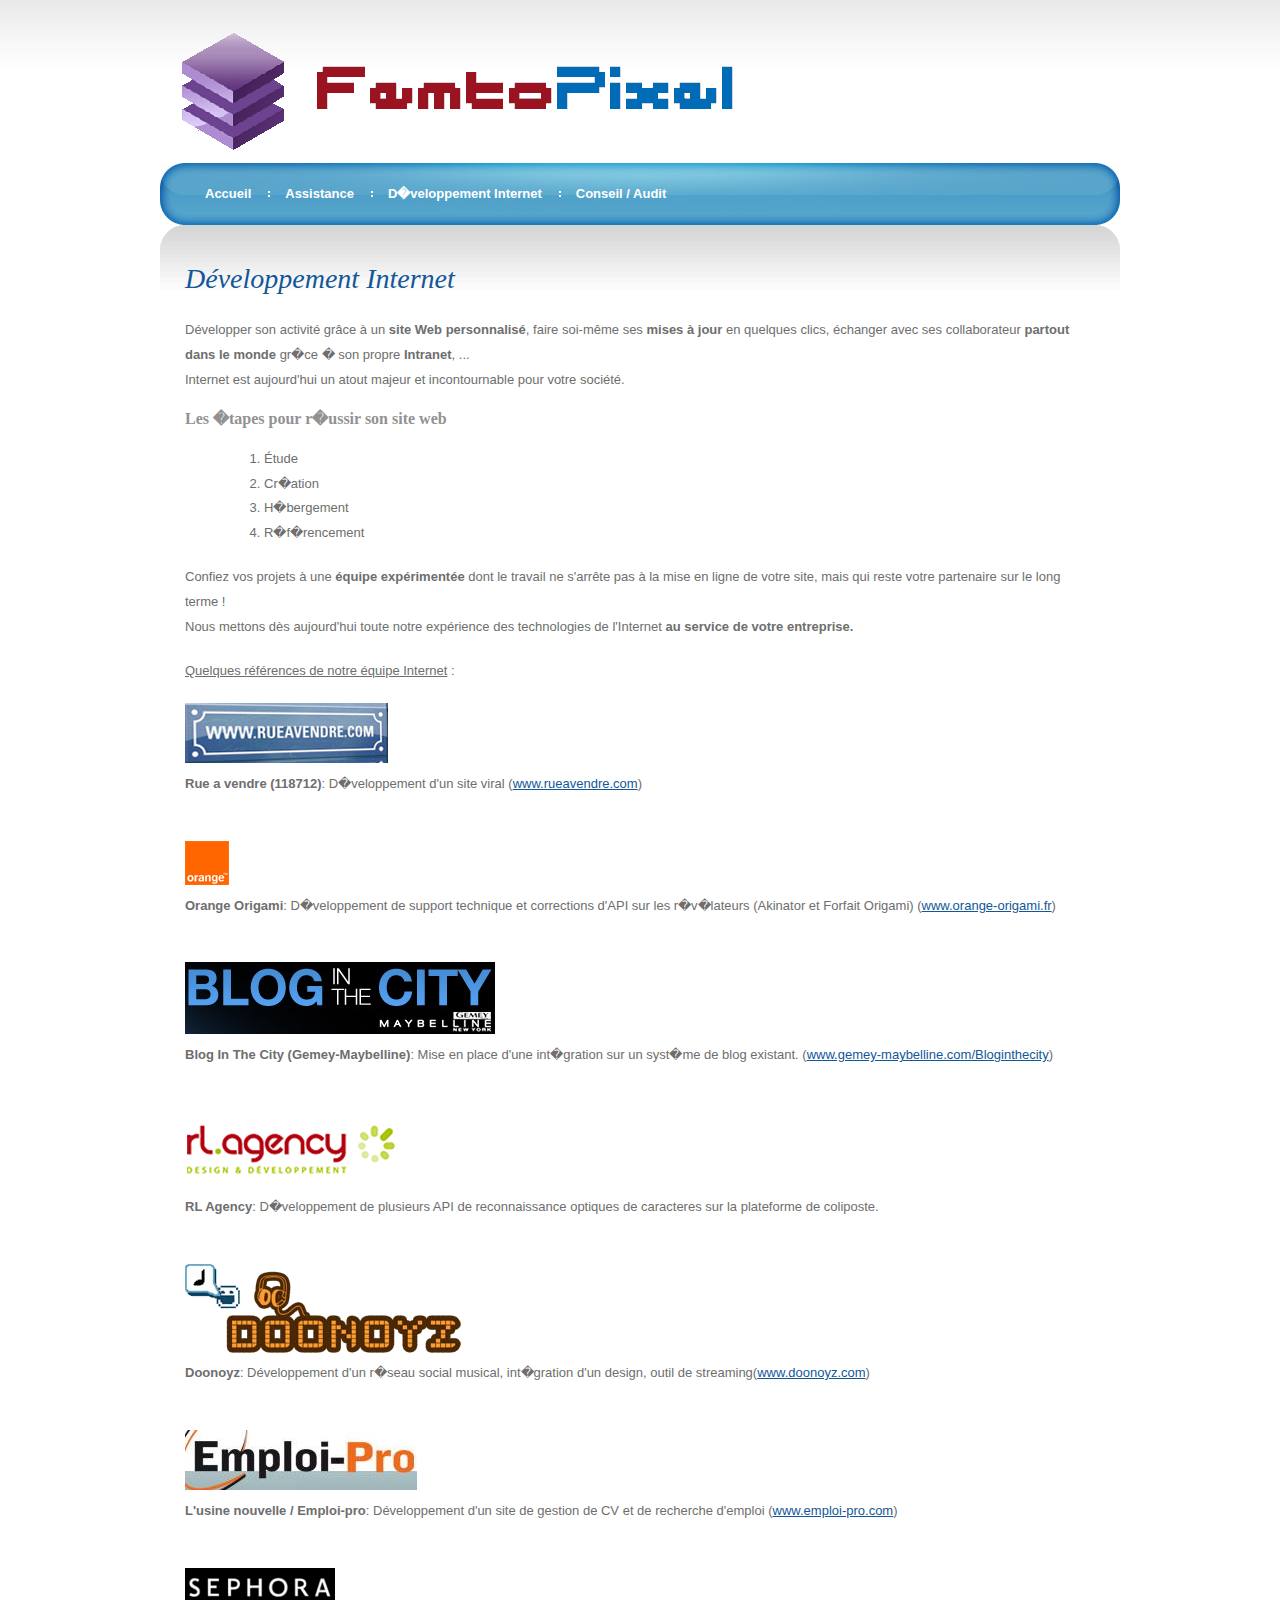
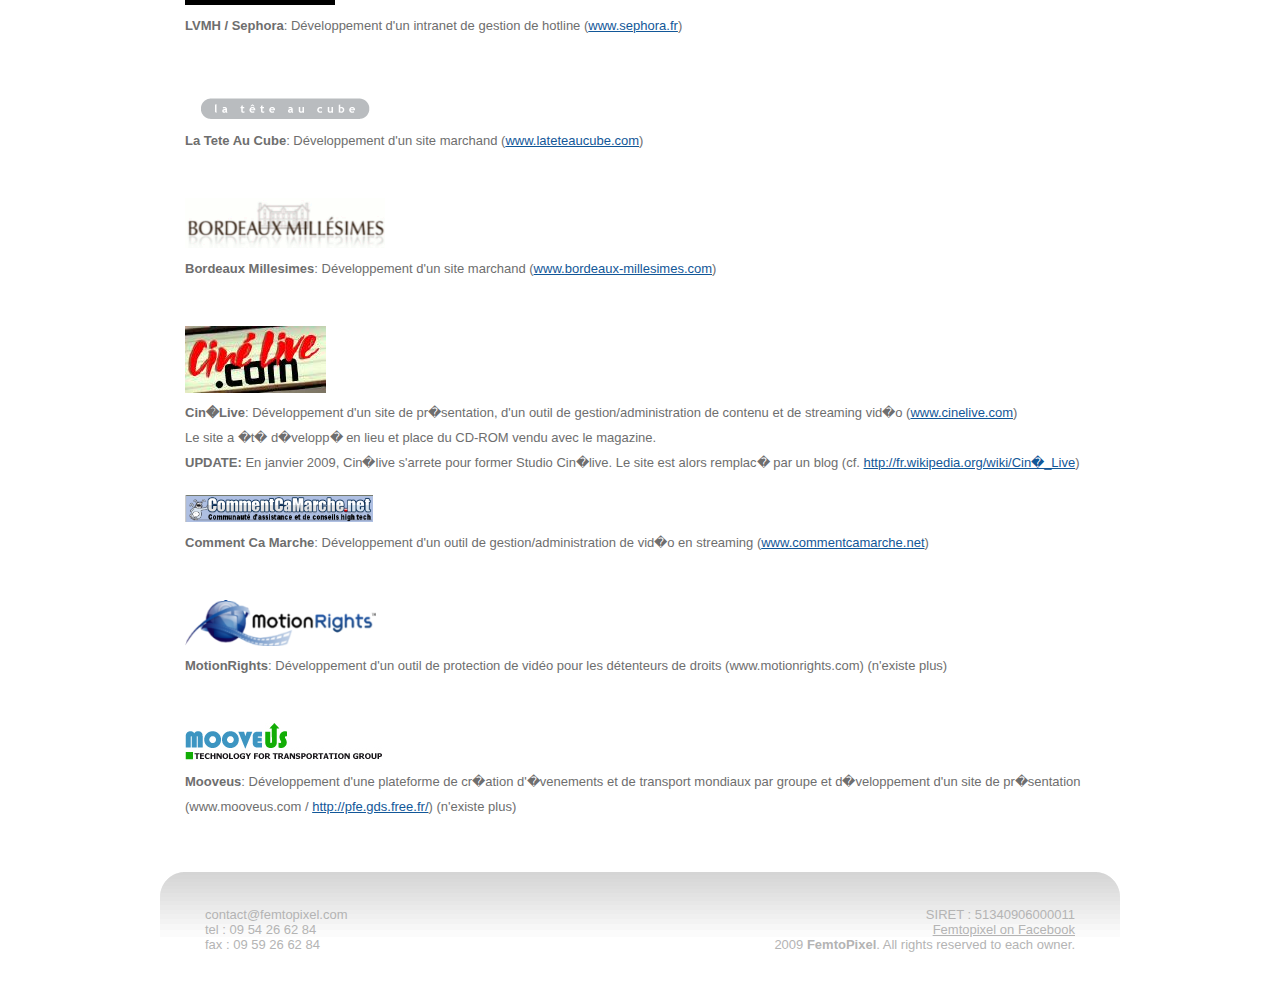
==== development.html @ b1ae98db "add site" ====
<!DOCTYPE html PUBLIC "-//W3C//DTD XHTML 1.0 Strict//EN" "http://www.w3.org/TR/xhtml1/DTD/xhtml1-strict.dtd">
<html xmlns="http://www.w3.org/1999/xhtml">
	<head>
		<meta http-equiv="content-type" content="text/html; charset=utf-8" />
		<meta name="content-type" content="text/html"  />
		<meta name="content-language" content="fr"  />
		<meta name="revisit-after" content="3 days"  />
		<link rel="shortcut icon" href="favicon.ico" />
		<link href="/css/style.css" rel="stylesheet" type="text/css" media="screen" />
		<title>FemtoPixel&nbsp;&nbsp;|&nbsp;&nbsp;D�veloppement Internet</title>
	</head>
	<body>
		<div id="logo">
			<h1>
				<a href="/"><img src='/images/logo.gif' /></a>
			</h1>
		</div>
		<div id="menu">
			<ul>
				<li class="first"><a href="/" accesskey="1" title="Accueil">Accueil</a></li>
				<li><a href="/assist" accesskey="2" title="Assistance">Assistance</a></li>
				<li><a href="/development" accesskey="3" title="D�veloppement Internet">D�veloppement Internet</a></li>
				<li><a href="/advice" accesskey="4" title="Conseil / Audit">Conseil / Audit</a></li>
			</ul>
		</div>
		<hr />
		<!-- start page -->
		<div id="page">
		<!-- start content -->
			<div id="content">
				<h2>D&eacute;veloppement Internet</h2>
<p>
D&eacute;velopper son activit&eacute; gr&acirc;ce &agrave; un <strong>site Web personnalis&eacute;</strong>, faire soi-m&ecirc;me ses <strong>mises &agrave; jour</strong> en quelques clics, &eacute;changer avec ses collaborateur <strong>partout dans le monde</strong> gr�ce � son propre <strong>Intranet</strong>, ...<br/>

Internet est aujourd'hui un atout majeur et incontournable pour votre soci&eacute;t&eacute;.<br/>
</p>
<h3>Les �tapes pour r�ussir son site web</h3>
<ol>
  <li>&Eacute;tude</li>
  <li>Cr�ation</li>
  <li>H�bergement</li>
  <li>R�f�rencement</li>
</ol>
<p>
Confiez vos projets &agrave; une <strong>&eacute;quipe exp&eacute;riment&eacute;e</strong> dont le travail ne s'arr&ecirc;te pas &agrave; la mise en ligne de votre site, mais qui reste votre partenaire sur le long terme !<br/>
Nous mettons d&egrave;s aujourd'hui toute notre exp&eacute;rience des technologies de l'Internet <strong>au service de votre entreprise.</strong><br/>
</p>
<p><span style="text-decoration: underline;">Quelques r&eacute;f&eacute;rences de notre &eacute;quipe Internet</span> :</p>

<p>
<img src="/images/rueavendre.gif" alt="Rue A Vendre" title="Rue A Vendre" />
<br/><strong>Rue a vendre (118712)</strong>: D�veloppement d'un site viral (<a href="http://www.rueavendre.com/" title="Rue A Vendre" target='_blank'>www.rueavendre.com</a>)<br/><br/></p>

<p>
<img src="/images/orange.gif" alt="Orange Origami" title="Orange Origami" />
<br/><strong>Orange Origami</strong>: D�veloppement de support technique et corrections d'API sur les r�v�lateurs (Akinator et Forfait Origami) (<a href="http://www.orange-origami.fr/" title="Orange Origami" target='_blank'>www.orange-origami.fr</a>)<br/><br/></p>

<p>
<img src="/images/gemey-blogs.gif" alt="Gemey-Maybelline" title="Gemey-Maybelline" />
<br/><strong>Blog In The City (Gemey-Maybelline)</strong>: Mise en place d'une int�gration sur un syst�me de blog existant. (<a href="http://www.gemey-maybelline.com/Bloginthecity/" title="Blog In The City" target='_blank'>www.gemey-maybelline.com/Bloginthecity</a>)<br/><br/></p>

<p>
<img src="/images/rlagency.gif" alt="RL Agency" title="RL Agency" />
<br/><strong>RL Agency</strong>: D�veloppement de plusieurs API de reconnaissance optiques de caracteres sur la plateforme de coliposte. <br/><br/></p>

<p>
<img src="/images/doonoyz.gif" alt="Doonoyz" title="Doonoyz" />
<br/><strong>Doonoyz</strong>: D&eacute;veloppement d'un r�seau social musical, int�gration d'un design, outil de streaming(<a href="http://www.doonoyz.com/" title="Doonoyz" target='_blank'>www.doonoyz.com</a>)<br/><br/></p>

<p>
<img src="/images/emploipro.gif" alt="Emploi-pro" title="Offres d'emploi. Annonces recrutement et recherche d'emploi avec Emploi-Pro" />
<br/><strong>L'usine nouvelle / Emploi-pro</strong>: D&eacute;veloppement d'un site de gestion de CV et de recherche d'emploi (<a href="http://www.emploi-pro.com/" title="Offres d'emploi. Annonces recrutement et recherche d'emploi avec Emploi-Pro" target='_blank'>www.emploi-pro.com</a>)<br/><br/></p>

<p>
<img src="/images/sephora.png" alt="LVMH / Sephora" title="LVMH / Sephora" />
<br/><strong>LVMH / Sephora</strong>: D&eacute;veloppement d'un intranet de gestion de hotline (<a href="http://www.sephora.fr/" title="Sephora La parfumerie en ligne" target='_blank'>www.sephora.fr</a>)<br/><br/></p>

<p>
<img src="/images/tac.gif" alt="La Tete Au Cube" title="La Tete Au Cube" />
<br/><strong>La Tete Au Cube</strong>: D&eacute;veloppement d'un site marchand (<a href="http://www.lateteaucube.com/" title="la t&ecirc;te au cube objets design, ou pas, gentiment d&eacute;cal&eacute;s" target='_blank'>www.lateteaucube.com</a>)<br/><br/></p>

<p>
<img src="/images/bm.gif" alt="Bordeaux Millesimes" title="Bordeaux Millesimes" />
<br/><strong>Bordeaux Millesimes</strong>: D&eacute;veloppement d'un site marchand (<a href="http://www.bordeaux-millesimes.com/" title="Bordeaux Millesimes" target='_blank'>www.bordeaux-millesimes.com</a>)<br/><br/></p>

<p>
<img src="/images/cinelive.gif" alt="Cin�Live" title="Cin�Live" />
<br/><strong>Cin�Live</strong>: D&eacute;veloppement d'un site de pr�sentation, d'un outil de gestion/administration de contenu et de streaming vid�o (<a href="http://www.cinelive.com/" title="Cin�Live" target='_blank'>www.cinelive.com</a>) <br/>
Le site a �t� d�velopp� en lieu et place du CD-ROM vendu avec le magazine.<br/>
<b>UPDATE:</b> En janvier 2009, Cin�live s'arrete pour former Studio Cin�live. Le site est alors remplac� par un blog (cf. <a href='http://fr.wikipedia.org/wiki/Cin%C3%A9_Live'>http://fr.wikipedia.org/wiki/Cin�_Live</a>)
<br/></p>

<p>
<img src="/images/ccm.png" alt="Comment Ca Marche" title="Comment Ca Marche" />
<br/><strong>Comment Ca Marche</strong>: D&eacute;veloppement d'un outil de gestion/administration de vid�o en streaming (<a href="http://www.commentcamarche.net/" title="Comment Ca Marche" target='_blank'>www.commentcamarche.net</a>)<br/><br/></p>

<p>
<img src="/images/motionrights.png" alt="MotionRights" title="MotionRights" />
<br/><strong>MotionRights</strong>: D&eacute;veloppement d'un outil de protection de vid&eacute;o pour les d&eacute;tenteurs de droits (www.motionrights.com) (n'existe plus)<br/><br/></p>

<p>
<img src="/images/mooveus.jpg" alt="Mooveus" title="Mooveus" />
<br/><strong>Mooveus</strong>: D&eacute;veloppement d'une plateforme de cr�ation d'�venements et de transport mondiaux par groupe et d�veloppement d'un site de pr�sentation (www.mooveus.com / <a href="http://pfe.gds.free.fr/" title="Mooveus" target='_blank'>http://pfe.gds.free.fr/</a>) (n'existe plus)<br/><br/></p>			</div>
			<!-- end content -->
			<div style="clear: both;">&nbsp;</div>
		</div>
		<!-- end page -->
		<div id="footer">
			<p class="credit">SIRET : 51340906000011<br/><a href='http://www.facebook.com/pages/FemtoPixel/118064237745'>Femtopixel on Facebook</a><br/>2009 <strong>FemtoPixel</strong>. All rights reserved to each owner.</p>
			<p class='legal'>contact@femtopixel.com<br/>tel : 09 54 26 62 84<br/>fax : 09 59 26 62 84</p>
		</div>
	</body>
</html>
---- css/style.css ----
/*
Design by Free CSS Templates
http://www.freecsstemplates.org
Released for free under a Creative Commons Attribution 2.5 License
*/
div, img { behavior: url(iepngfix.htc) }

body {
	background: #FFFFFF url(../images/img01.gif) repeat-x;
	font-family: "Trebuchet MS", Arial, Helvetica, sans-serif;
	font-size: 13px;
	color: #6E6E6E;
}

input, textarea {
	background: #FFFFFF url(../images/img04.gif) repeat-x;
	border-top: 1px solid #A3A3A3;
	border-right: 1px solid #E5E5E5;
	border-bottom: 1px solid #FFFFFF;
	border-left: 1px solid #D6D6D6;
	font: normal 1em/normal "Trebuchet MS", Arial, Helvetica, sans-serif;
	color: #6E6E6E;
}

h1, h2, h3 {
	font-family: Georgia, "Times New Roman", Times, serif;
}

h1, h1 a, h2, h2 a {
	text-decoration: none;
	color: #125798;
}

h1 a:hover, h2 a:hover {
	text-decoration: underline;
}

h1 {
	font-size: 38px;
}

h2 {
	font-size: 28px;
	font-weight: normal;
	font-style: italic;
}

h3 {
	font-size: 16px;
	color: #939292;
}

p, ul, ol {
	margin-top: 1.5em;
	line-height: 190%;
}

ul, ol {
	margin-left: 3em;
}

blockquote {
	margin-left: 3em;
	margin-right: 3em;
}

a {
	color: #125798;
}

a:hover {
	text-decoration: none;
	color: #8D0000;
}

a img {
	border: none;
}

img.left {
	float: left;
	margin-right: 20px;
}

img.right {
	float: right;
	margin-right: 20px;
}

hr {
	display: none;
}

/* Logo */

#logo {
	margin-left:auto;
	margin-right:auto;
	margin-top:30px;
	width:925px;
}

#logo h1, #logo h2 {
	margin: 0;
}

#logo h1 {
}

#logo h2 {
	float: right;
	padding-top: 65px;
	font-size: 16px;
	font-weight: normal;
}

#logo h2, #logo h2 a {
	color: #939292;
}

#logo a {
	text-decoration: none;
}

/* Menu */

#menu {
	width: 960px;
	height: 62px;
	margin: 0 auto;
	background: #4E9FC8 url(../images/img02.jpg) no-repeat;
}

#menu ul {
	margin: 0;
	padding: 23px 0 0 28px;
	list-style: none;
	line-height: normal;
}

#menu li {
	float: left;
	padding: 0 17px 0 17px;
	background: url(../images/img03.gif) no-repeat left center;
}

#menu li.first {
	background: none;
}

#menu a {
	text-decoration: none;
	font-weight: bold;
	color: #FFFFFF;
}

#menu a:hover {
	text-decoration: underline;
}

/* Search */

#search {
	float: right;
	width: 200px;
}

#search form {
	margin: 0;
	padding: 0;
}

#search fieldset {
	margin: 0;
	padding: 0;
	border: none;
}

#search input {
}

#search #s {
	width: 150px;
}

#search #x {
	display: none;
}

/* Banner */

#banner {
	width: 960px;
	margin: 0 auto;
	padding: 8px 0;
}

/* Page */

#page {
	width: 900px;
	margin: 0 auto;
	padding:15px 35px 0pt 25px;
	background: url(../images/img06.gif) no-repeat;
}

/* Content */

#content {

}

.post {
}

.post .title {
	margin: 0;
	padding: 20px 20px 0 20px;
}

.post .entry {
	padding: 0 20px;
}

.post .meta {
	height: 47px;
	margin: 20px 0 40px 0;
	padding: 15px 0 0 20px;
	background: url(../images/img07.gif) no-repeat;
	line-height: normal;
}

/* Sidebar */

#sidebar {
	float: left;
	width: 250px;
}

#sidebar ul {
	margin: 0;
	padding: 0;
	list-style: none;
	line-height: normal;
}

#sidebar li {
	margin-bottom: 40px;
}

#sidebar li ul {
}

#sidebar li li {
	margin: 0;
	padding: 5px 20px;
}

#sidebar li h2 {
	height: 32px;
	margin-bottom: 15px;
	padding: 8px 0px 0px 20px;
	background: #4E9FC8 url(../images/img09.jpg) no-repeat;
	font-size: 18px;
	color: #FFFFFF;
}

#sidebar li p {
	padding: 0 20px;
}

/* Calendar */

#sidebar #calendar {
	padding: 0;
}

#calendar caption {
}

#calendar table {
	width: 100%;
	padding: 0 20px;
	text-align: center;
}

#calendar thead th {
	border-bottom: 2px solid #F2F2F2;
	border-top: 1px solid #F2F2F2;
}

#calendar tbody td {
	padding: 5px 0;
	border-bottom: 1px solid #F2F2F2;
}

#calendar tfoot td {
	border-top: 1px solid #F2F2F2;
}

#calendar #prev {
	text-align: left;
}

#calendar #next {
	text-align: right;
}

#calendar a {
	font-weight: bold;
}

/* Footer */

#footer {
	clear: both;
	width: 870px;
	height: 50px;
	margin: 0 auto;
	padding: 35px 45px;
	background: url(../images/img06.gif) no-repeat;
}

#footer p {
	margin: 0;
	line-height: normal;
	color: #B4B4B4;
}

#footer a {
	color: #B4B4B4;
}

#footer .legal {
	float: left;
}

#footer .credit {
	float: right;
	text-align:right;
}

.block
{
  display:block;
  clear:both;
}

.labelClass
{
  float:left;
  width:250px;
}

#error
{
	background-repeat:no-repeat;
	font-weight:bold;
	margin-top:10px;
	min-height:25px;
	padding-left:30px;
	padding-top:8px;
	background-image:url('../images/error.png');
}

#success
{
  background-repeat:no-repeat;
	font-weight:bold;
	margin-top:10px;
	min-height:25px;
	padding-left:35px;
	padding-top:8px;
	background-image:url('../images/success.png');
}

.paragraph
{
  display:block;
  clear:both;
  margin-bottom:20px;
}

.sameWidth
{
  width:200px;
}

#devis .labelClass
{
  width:285px;
}
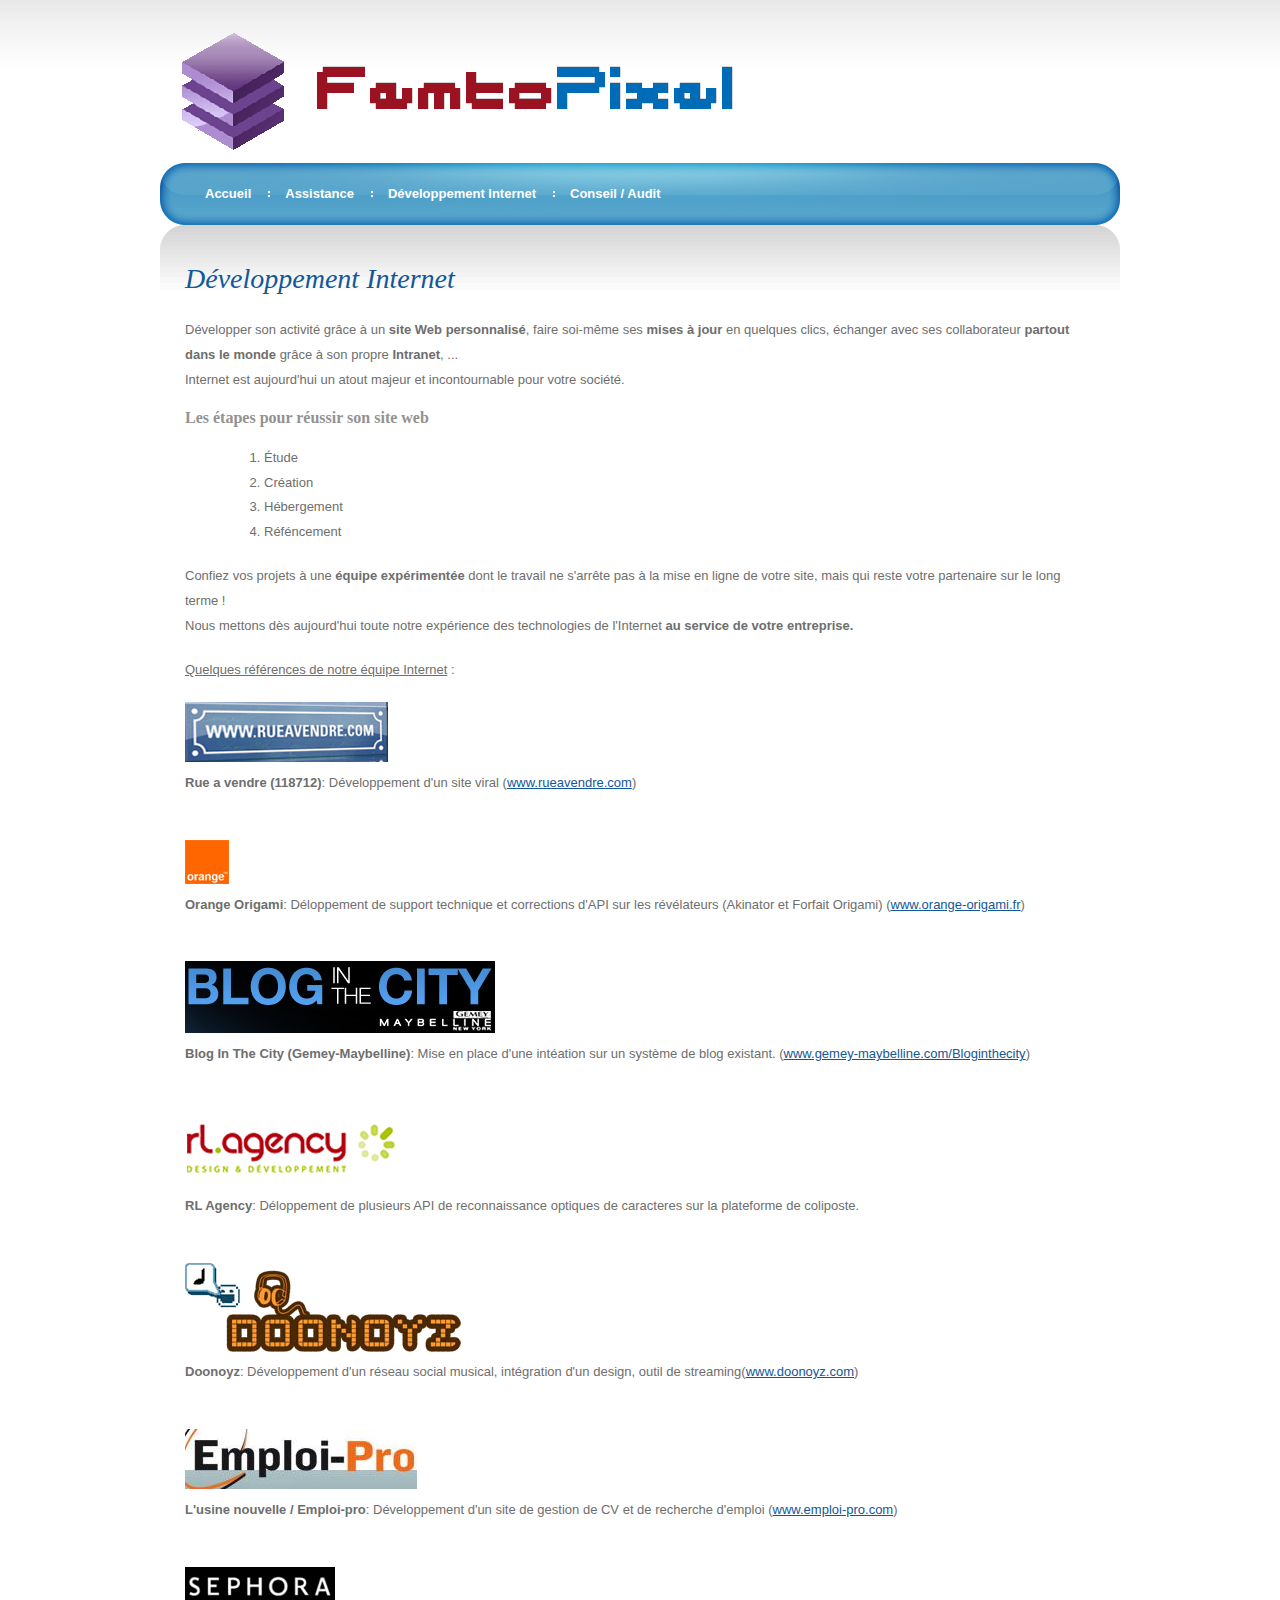
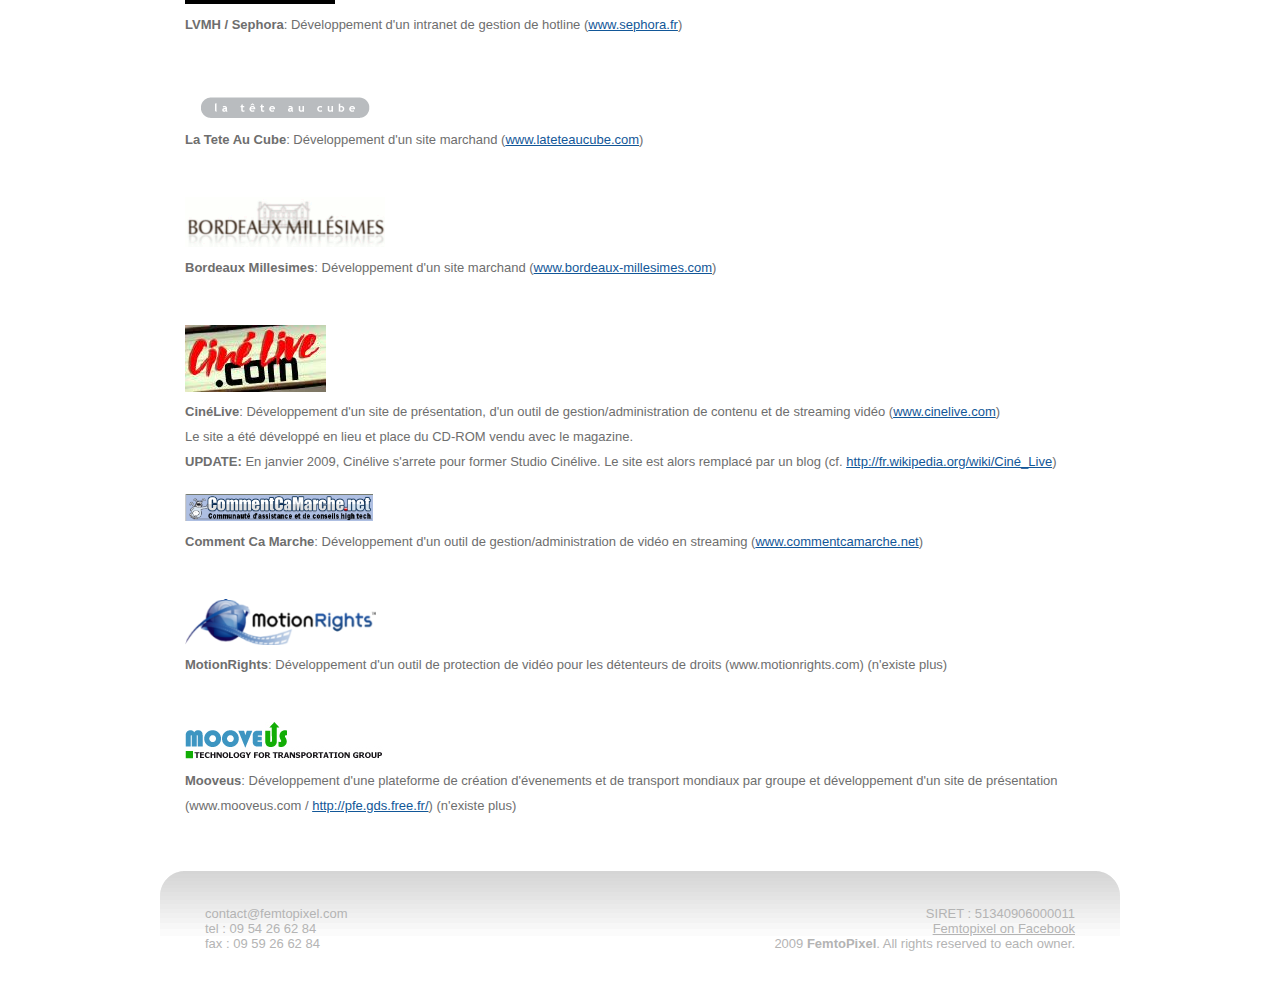
==== commit a4c6e3dd: "update readme + fix encoding" ====
--- a/development.html
+++ b/development.html
@@ -8,7 +8,7 @@
 		<meta name="revisit-after" content="3 days"  />
 		<link rel="shortcut icon" href="favicon.ico" />
 		<link href="/css/style.css" rel="stylesheet" type="text/css" media="screen" />
-		<title>FemtoPixel&nbsp;&nbsp;|&nbsp;&nbsp;D�veloppement Internet</title>
+		<title>FemtoPixel&nbsp;&nbsp;|&nbsp;&nbsp;Développement Internet</title>
 	</head>
 	<body>
 		<div id="logo">
@@ -20,7 +20,7 @@
 			<ul>
 				<li class="first"><a href="/" accesskey="1" title="Accueil">Accueil</a></li>
 				<li><a href="/assist" accesskey="2" title="Assistance">Assistance</a></li>
-				<li><a href="/development" accesskey="3" title="D�veloppement Internet">D�veloppement Internet</a></li>
+				<li><a href="/development" accesskey="3" title="Développement Internet">Développement Internet</a></li>
 				<li><a href="/advice" accesskey="4" title="Conseil / Audit">Conseil / Audit</a></li>
 			</ul>
 		</div>
@@ -31,16 +31,16 @@
 			<div id="content">
 				<h2>D&eacute;veloppement Internet</h2>
 <p>
-D&eacute;velopper son activit&eacute; gr&acirc;ce &agrave; un <strong>site Web personnalis&eacute;</strong>, faire soi-m&ecirc;me ses <strong>mises &agrave; jour</strong> en quelques clics, &eacute;changer avec ses collaborateur <strong>partout dans le monde</strong> gr�ce � son propre <strong>Intranet</strong>, ...<br/>
+D&eacute;velopper son activit&eacute; gr&acirc;ce &agrave; un <strong>site Web personnalis&eacute;</strong>, faire soi-m&ecirc;me ses <strong>mises &agrave; jour</strong> en quelques clics, &eacute;changer avec ses collaborateur <strong>partout dans le monde</strong> grâce à son propre <strong>Intranet</strong>, ...<br/>
 
 Internet est aujourd'hui un atout majeur et incontournable pour votre soci&eacute;t&eacute;.<br/>
 </p>
-<h3>Les �tapes pour r�ussir son site web</h3>
+<h3>Les étapes pour réussir son site web</h3>
 <ol>
   <li>&Eacute;tude</li>
-  <li>Cr�ation</li>
-  <li>H�bergement</li>
-  <li>R�f�rencement</li>
+  <li>Création</li>
+  <li>Hébergement</li>
+  <li>Réféncement</li>
 </ol>
 <p>
 Confiez vos projets &agrave; une <strong>&eacute;quipe exp&eacute;riment&eacute;e</strong> dont le travail ne s'arr&ecirc;te pas &agrave; la mise en ligne de votre site, mais qui reste votre partenaire sur le long terme !<br/>
@@ -50,23 +50,23 @@
 
 <p>
 <img src="/images/rueavendre.gif" alt="Rue A Vendre" title="Rue A Vendre" />
-<br/><strong>Rue a vendre (118712)</strong>: D�veloppement d'un site viral (<a href="http://www.rueavendre.com/" title="Rue A Vendre" target='_blank'>www.rueavendre.com</a>)<br/><br/></p>
+<br/><strong>Rue a vendre (118712)</strong>: Développement d'un site viral (<a href="http://www.rueavendre.com/" title="Rue A Vendre" target='_blank'>www.rueavendre.com</a>)<br/><br/></p>
 
 <p>
 <img src="/images/orange.gif" alt="Orange Origami" title="Orange Origami" />
-<br/><strong>Orange Origami</strong>: D�veloppement de support technique et corrections d'API sur les r�v�lateurs (Akinator et Forfait Origami) (<a href="http://www.orange-origami.fr/" title="Orange Origami" target='_blank'>www.orange-origami.fr</a>)<br/><br/></p>
+<br/><strong>Orange Origami</strong>: Déloppement de support technique et corrections d'API sur les révélateurs (Akinator et Forfait Origami) (<a href="http://www.orange-origami.fr/" title="Orange Origami" target='_blank'>www.orange-origami.fr</a>)<br/><br/></p>
 
 <p>
 <img src="/images/gemey-blogs.gif" alt="Gemey-Maybelline" title="Gemey-Maybelline" />
-<br/><strong>Blog In The City (Gemey-Maybelline)</strong>: Mise en place d'une int�gration sur un syst�me de blog existant. (<a href="http://www.gemey-maybelline.com/Bloginthecity/" title="Blog In The City" target='_blank'>www.gemey-maybelline.com/Bloginthecity</a>)<br/><br/></p>
+<br/><strong>Blog In The City (Gemey-Maybelline)</strong>: Mise en place d'une intéation sur un système de blog existant. (<a href="http://www.gemey-maybelline.com/Bloginthecity/" title="Blog In The City" target='_blank'>www.gemey-maybelline.com/Bloginthecity</a>)<br/><br/></p>
 
 <p>
 <img src="/images/rlagency.gif" alt="RL Agency" title="RL Agency" />
-<br/><strong>RL Agency</strong>: D�veloppement de plusieurs API de reconnaissance optiques de caracteres sur la plateforme de coliposte. <br/><br/></p>
+<br/><strong>RL Agency</strong>: Déloppement de plusieurs API de reconnaissance optiques de caracteres sur la plateforme de coliposte. <br/><br/></p>
 
 <p>
 <img src="/images/doonoyz.gif" alt="Doonoyz" title="Doonoyz" />
-<br/><strong>Doonoyz</strong>: D&eacute;veloppement d'un r�seau social musical, int�gration d'un design, outil de streaming(<a href="http://www.doonoyz.com/" title="Doonoyz" target='_blank'>www.doonoyz.com</a>)<br/><br/></p>
+<br/><strong>Doonoyz</strong>: D&eacute;veloppement d'un réseau social musical, intégration d'un design, outil de streaming(<a href="http://www.doonoyz.com/" title="Doonoyz" target='_blank'>www.doonoyz.com</a>)<br/><br/></p>
 
 <p>
 <img src="/images/emploipro.gif" alt="Emploi-pro" title="Offres d'emploi. Annonces recrutement et recherche d'emploi avec Emploi-Pro" />
@@ -85,15 +85,15 @@
 <br/><strong>Bordeaux Millesimes</strong>: D&eacute;veloppement d'un site marchand (<a href="http://www.bordeaux-millesimes.com/" title="Bordeaux Millesimes" target='_blank'>www.bordeaux-millesimes.com</a>)<br/><br/></p>
 
 <p>
-<img src="/images/cinelive.gif" alt="Cin�Live" title="Cin�Live" />
-<br/><strong>Cin�Live</strong>: D&eacute;veloppement d'un site de pr�sentation, d'un outil de gestion/administration de contenu et de streaming vid�o (<a href="http://www.cinelive.com/" title="Cin�Live" target='_blank'>www.cinelive.com</a>) <br/>
-Le site a �t� d�velopp� en lieu et place du CD-ROM vendu avec le magazine.<br/>
-<b>UPDATE:</b> En janvier 2009, Cin�live s'arrete pour former Studio Cin�live. Le site est alors remplac� par un blog (cf. <a href='http://fr.wikipedia.org/wiki/Cin%C3%A9_Live'>http://fr.wikipedia.org/wiki/Cin�_Live</a>)
+<img src="/images/cinelive.gif" alt="CinéLive" title="CinéLive" />
+<br/><strong>CinéLive</strong>: D&eacute;veloppement d'un site de présentation, d'un outil de gestion/administration de contenu et de streaming vidéo (<a href="http://www.cinelive.com/" title="CinéLive" target='_blank'>www.cinelive.com</a>) <br/>
+Le site a été développé en lieu et place du CD-ROM vendu avec le magazine.<br/>
+<b>UPDATE:</b> En janvier 2009, Cinélive s'arrete pour former Studio Cinélive. Le site est alors remplacé par un blog (cf. <a href='http://fr.wikipedia.org/wiki/Cin%C3%A9_Live'>http://fr.wikipedia.org/wiki/Ciné_Live</a>)
 <br/></p>
 
 <p>
 <img src="/images/ccm.png" alt="Comment Ca Marche" title="Comment Ca Marche" />
-<br/><strong>Comment Ca Marche</strong>: D&eacute;veloppement d'un outil de gestion/administration de vid�o en streaming (<a href="http://www.commentcamarche.net/" title="Comment Ca Marche" target='_blank'>www.commentcamarche.net</a>)<br/><br/></p>
+<br/><strong>Comment Ca Marche</strong>: D&eacute;veloppement d'un outil de gestion/administration de vidéo en streaming (<a href="http://www.commentcamarche.net/" title="Comment Ca Marche" target='_blank'>www.commentcamarche.net</a>)<br/><br/></p>
 
 <p>
 <img src="/images/motionrights.png" alt="MotionRights" title="MotionRights" />
@@ -101,7 +101,7 @@
 
 <p>
 <img src="/images/mooveus.jpg" alt="Mooveus" title="Mooveus" />
-<br/><strong>Mooveus</strong>: D&eacute;veloppement d'une plateforme de cr�ation d'�venements et de transport mondiaux par groupe et d�veloppement d'un site de pr�sentation (www.mooveus.com / <a href="http://pfe.gds.free.fr/" title="Mooveus" target='_blank'>http://pfe.gds.free.fr/</a>) (n'existe plus)<br/><br/></p>			</div>
+<br/><strong>Mooveus</strong>: D&eacute;veloppement d'une plateforme de création d'évenements et de transport mondiaux par groupe et développement d'un site de présentation (www.mooveus.com / <a href="http://pfe.gds.free.fr/" title="Mooveus" target='_blank'>http://pfe.gds.free.fr/</a>) (n'existe plus)<br/><br/></p>			</div>
 			<!-- end content -->
 			<div style="clear: both;">&nbsp;</div>
 		</div>
